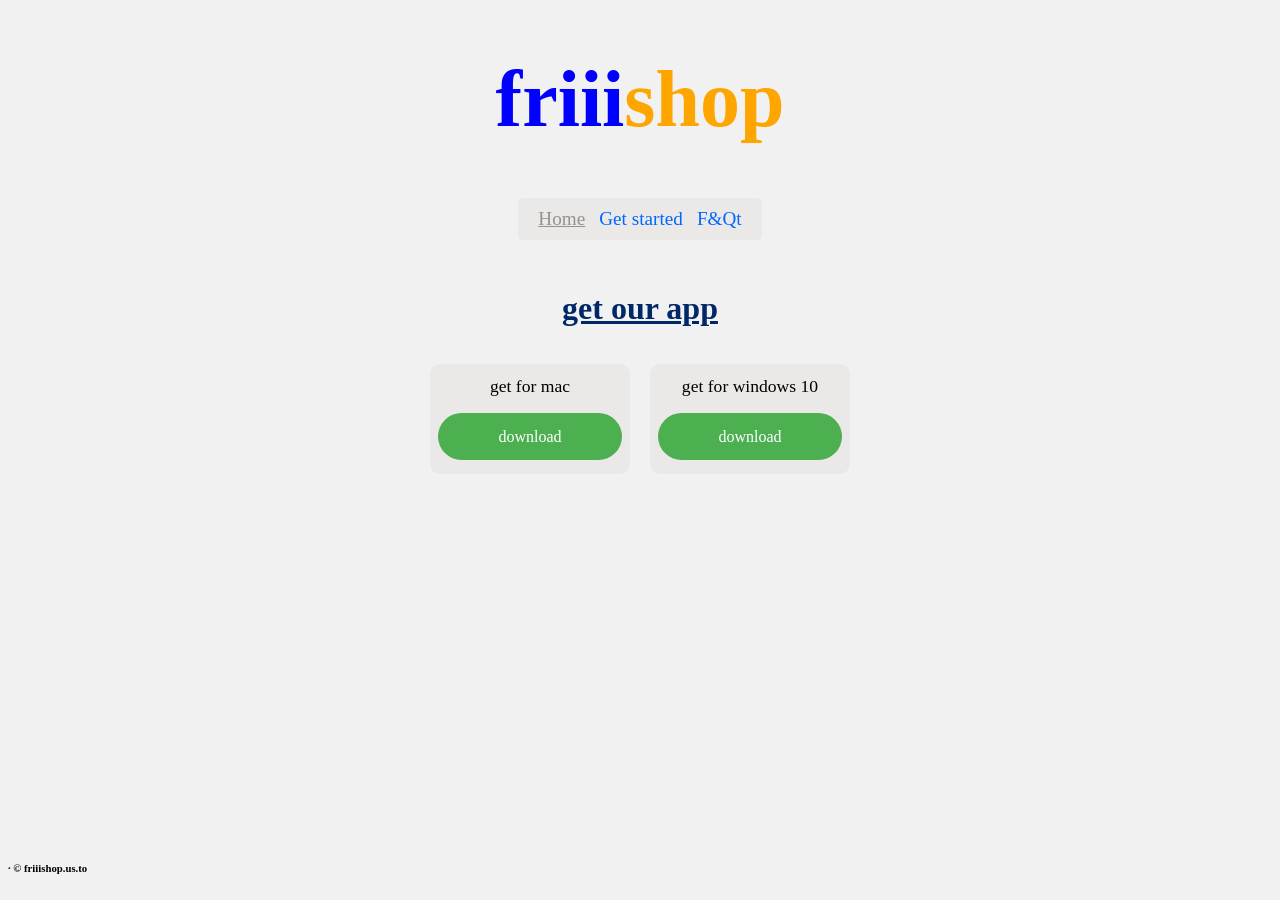
==== index.html @ 6a151509 "Add files via upload" ====
<!DOCTYPE html>
<html>
<head>
	<title>friiishop</title>
	<link rel="shortcut icon" href="friiishoplogo-txt.png" type="image/png" />
	<style type="text/css">

		body {
			background-color: #f1f1f1;
		}

		.flex-container {
			display: flex;
			justify-content: center;
		}

		.flex-container > div {
			background-color: #ebe9e8;
			width: 200px;
			margin: 10px;
			text-align: center;
			line-height: 10px;

			border-radius: 10px;
			}.button {
				background-color: #4CAF50;
				border: none;
				color: white;
				padding: 18.7px;
				padding-right: 60px;
				padding-left:60px;
				text-align: center;
				text-decoration: none;
				display: inline-block;
				font-size: 16px;
				margin: 4px 2px;
				cursor: pointer;
				border-radius: 25px;
				transition: 0.4s;
			}
			.button:hover {
				background-color: blue;
			}
			.box {
				background-color: #ebe9e8;
				display: inline-block;
				border-radius: 5px;
				padding-bottom: 10px;
				padding-right: 15px;
				padding-left: 15px;
				padding-top: 10px;
			}
			.no-underline {
				text-decoration: none;
				color: white;
			}
			.bit-o-space {
				margin-bottom: 50px;
			}
			ul {
				list-style-type: none;
				margin: 0;
				padding: 0;
			}
			li {
				display: inline;
				margin-right:5px;
				margin-left:5px;
				font-size:120%;
			}
			.nav {
				color:  #0068ff;
				text-decoration: none;
				transition: 0.4s;
			}
			.nav:hover {
				color:  #004fc0; 
				text-decoration: underline;
			}
			.nav-active {
				text-decoration: underline;
				color:  #929292;
			}
		</style>
	</head>
	<body>
		<center>
			<h1 style="font-size:500%"><a style="color:blue">friii</a><a style="color:orange">shop</a></h1>
			<div class="box">
				<ul class="">
					<li><a class="nav-active" href="/">Home</a></li>
					<li><a class="nav" href="/get-started">Get started</a></li>
					<li><a class="nav" href="/faq">F&Qt</a></li>
				</ul>
			</div>
			<div class="bit-o-space"></div>
			<h2 style="font-size:200%;color:#002768;text-decoration: underline;">get our app</h2>

		</center>

		<div class="flex-container">
			<div>
				<p style="font-size:110%;">get for mac</p>
				<a class="no-underline button" href="/download/friiishop-mac.zip" target="_blank">download</a>
				<br>
				<br>
			</div>
			<div>
				<p style="font-size:110%; bottom: 0px;">get for windows 10</p>
				<a class="no-underline button" href="/download/friiishop-windows.zip" target="_blank">download</a>
				<br>
				<br>

			</div>
		</div>
		<h6 style="float:left;position: absolute; bottom: 1px;">&#183; &#169; friiishop.us.to</h6>
	</body>
	</html>
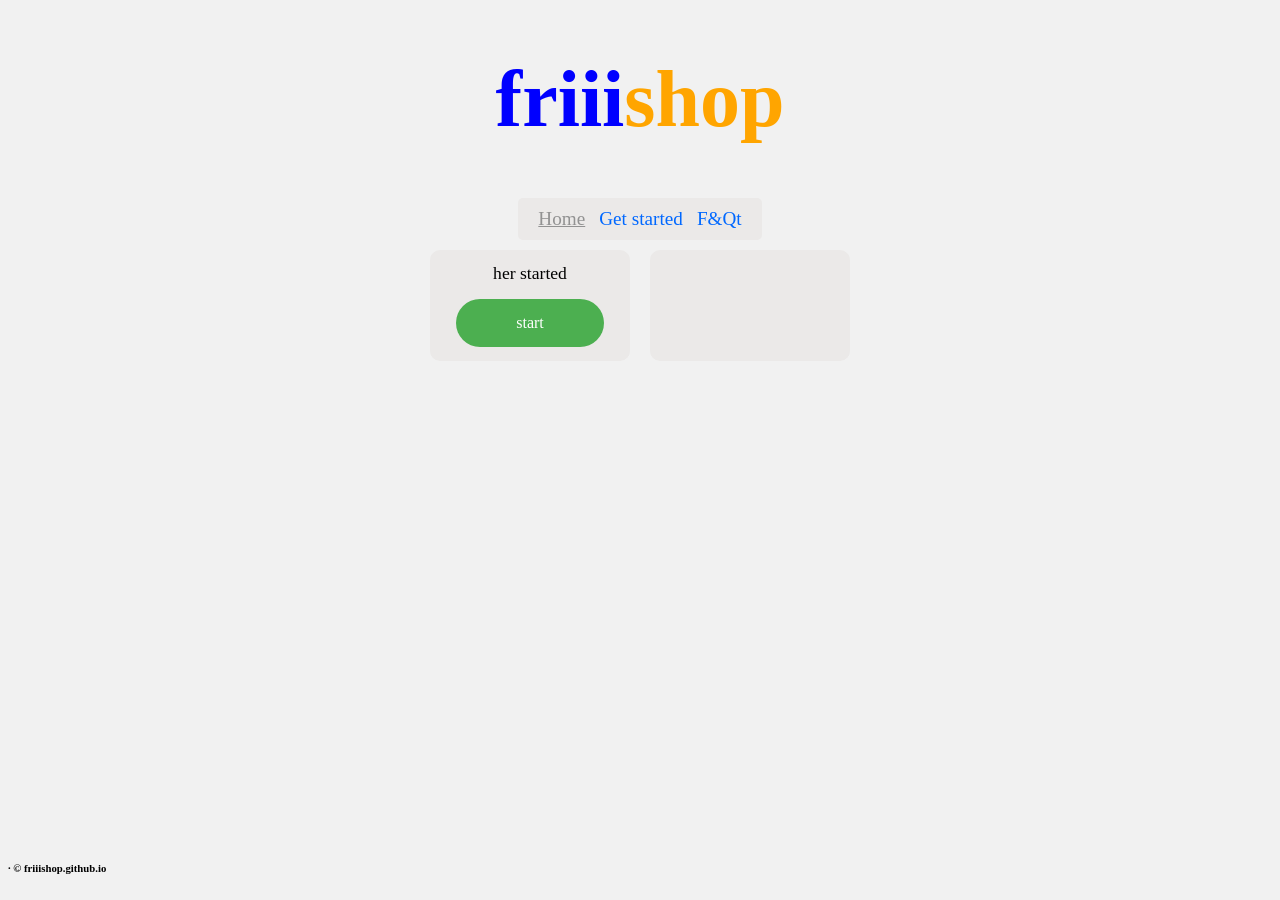
==== commit 43937303: "Update index.html" ====
--- a/index.html
+++ b/index.html
@@ -93,26 +93,19 @@
 					<li><a class="nav" href="/faq">F&Qt</a></li>
 				</ul>
 			</div>
-			<div class="bit-o-space"></div>
-			<h2 style="font-size:200%;color:#002768;text-decoration: underline;">get our app</h2>
 
 		</center>
 
 		<div class="flex-container">
 			<div>
-				<p style="font-size:110%;">get for mac</p>
-				<a class="no-underline button" href="/download/friiishop-mac.zip" target="_blank">download</a>
+				<p style="font-size:110%;">her started</p>
+				<a class="no-underline button" href="http://friiishop.github.io/appview/region" target="_blank">start</a>
 				<br>
 				<br>
 			</div>
 			<div>
-				<p style="font-size:110%; bottom: 0px;">get for windows 10</p>
-				<a class="no-underline button" href="/download/friiishop-windows.zip" target="_blank">download</a>
-				<br>
-				<br>
-
 			</div>
 		</div>
-		<h6 style="float:left;position: absolute; bottom: 1px;">&#183; &#169; friiishop.us.to</h6>
+		<h6 style="float:left;position: absolute; bottom: 1px;">&#183; &#169; friiishop.github.io</h6>
 	</body>
 	</html>
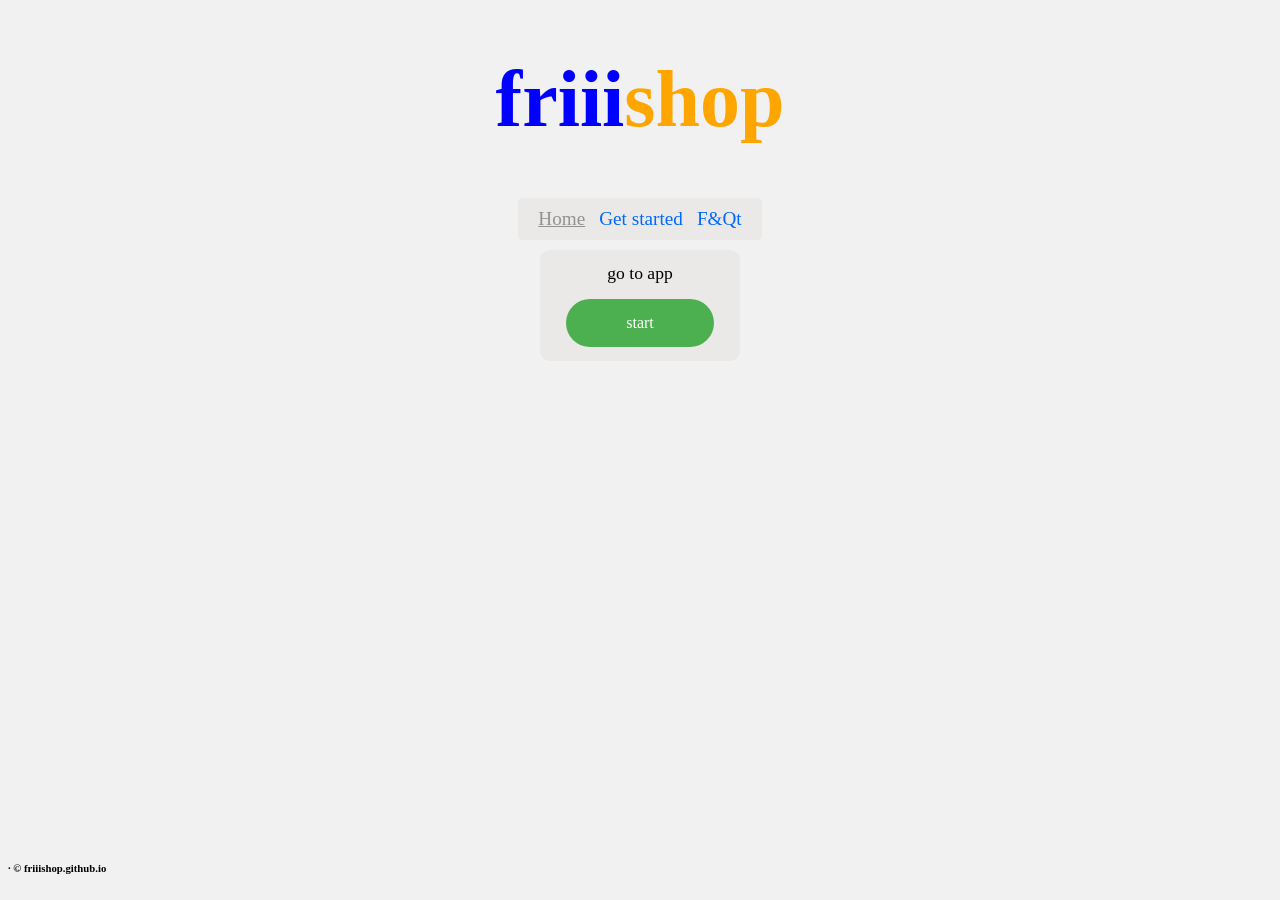
==== commit 1aadb516: "Update index.html" ====
--- a/index.html
+++ b/index.html
@@ -98,12 +98,10 @@
 
 		<div class="flex-container">
 			<div>
-				<p style="font-size:110%;">her started</p>
+				<p style="font-size:110%;">go to app</p>
 				<a class="no-underline button" href="http://friiishop.github.io/appview/region" target="_blank">start</a>
 				<br>
 				<br>
-			</div>
-			<div>
 			</div>
 		</div>
 		<h6 style="float:left;position: absolute; bottom: 1px;">&#183; &#169; friiishop.github.io</h6>
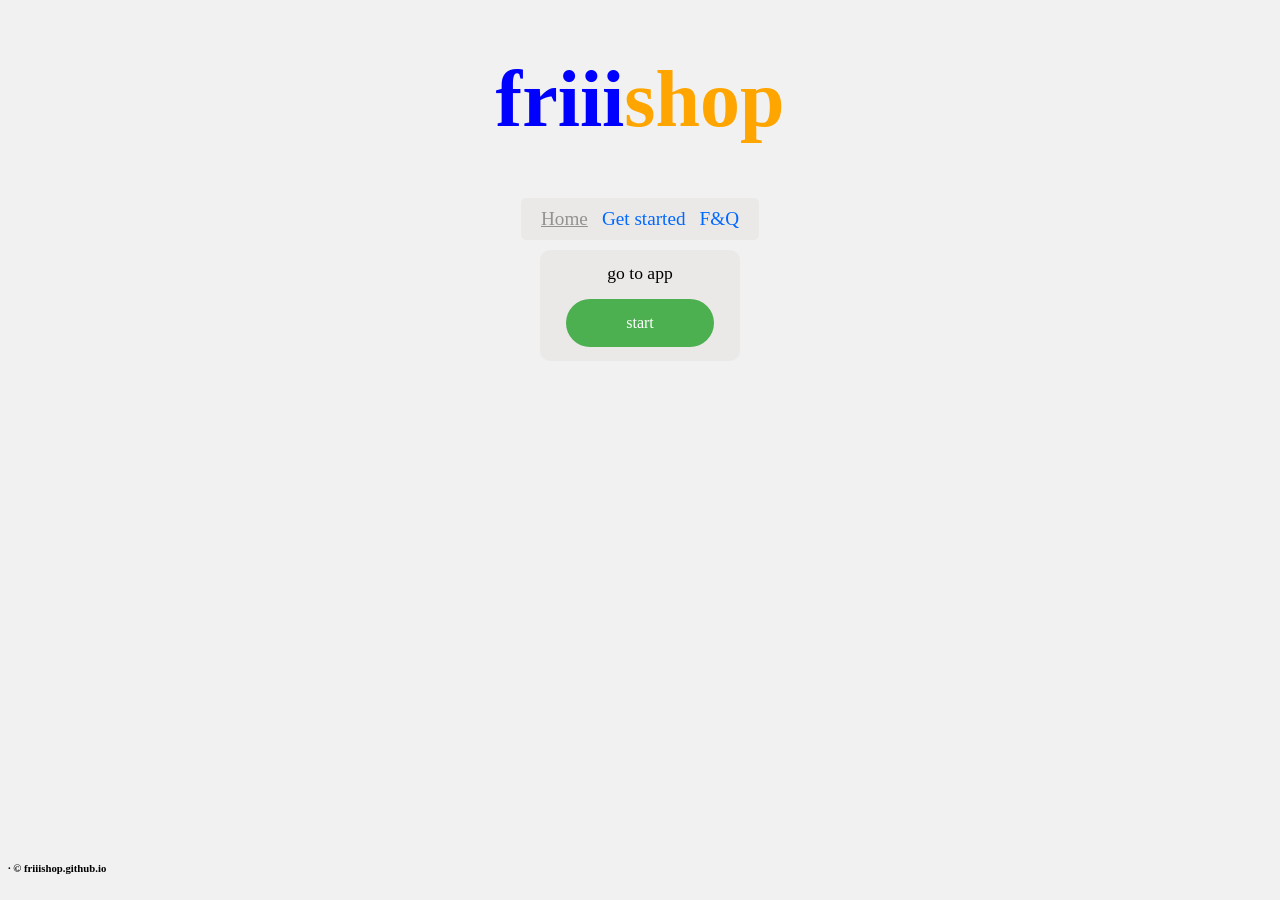
==== commit 85368d17: "Update index.html" ====
--- a/index.html
+++ b/index.html
@@ -1,6 +1,11 @@
 <!DOCTYPE html>
 <html>
 <head>
+       <meta content="friiishop" property="og:title">
+       <meta content="we have friii games for Nintendo PlayStation xbox mobile and pc. They are 100% virus friii and 100% game day and night." property="og:description">
+       <meta content="http://friiishop.github.io/" property="og:url">
+       <meta content="http://friiishop.github.io/friiishoplogo-txt.png" property="og:image">
+       <meta content="#00D1FF" data-react-helmet="true" name="theme-color">
 	<title>friiishop</title>
 	<link rel="shortcut icon" href="friiishoplogo-txt.png" type="image/png" />
 	<style type="text/css">
@@ -90,7 +95,7 @@
 				<ul class="">
 					<li><a class="nav-active" href="/">Home</a></li>
 					<li><a class="nav" href="/get-started">Get started</a></li>
-					<li><a class="nav" href="/faq">F&Qt</a></li>
+					<li><a class="nav" href="/faq">F&Q</a></li>
 				</ul>
 			</div>
 
